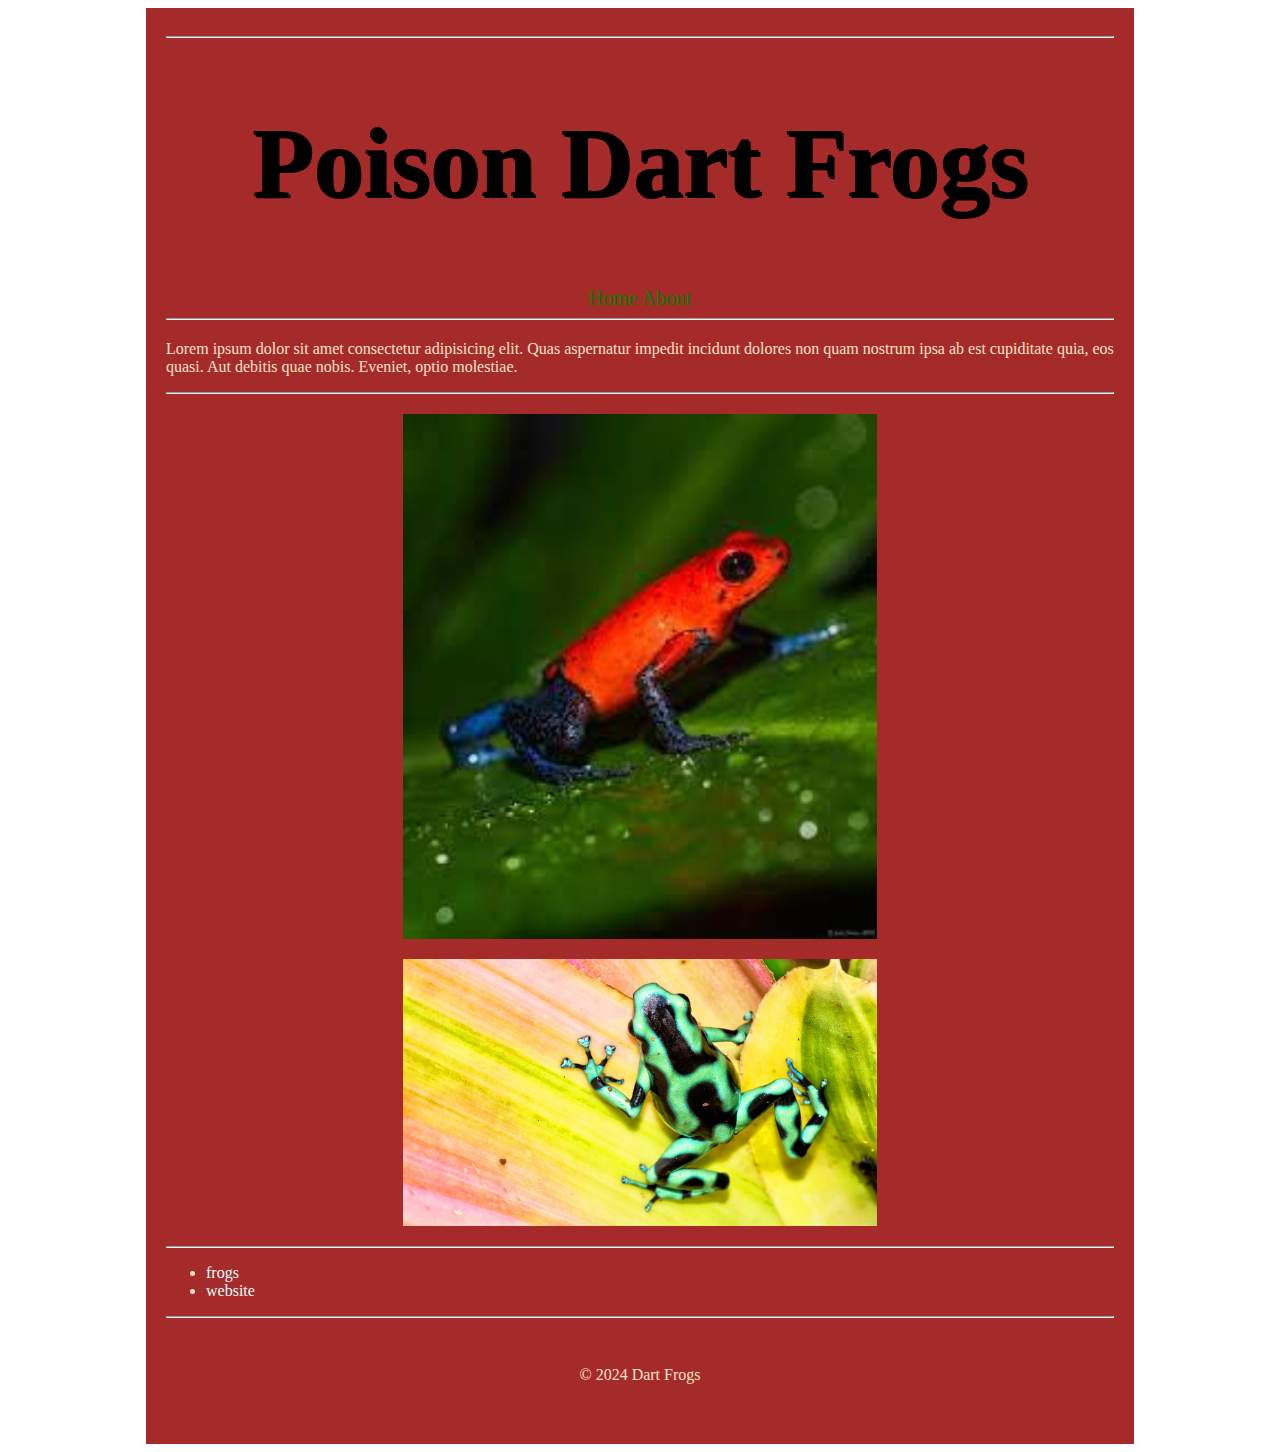
==== html5_intro_css/index.html @ 63d24f1c "ASp" ====
<!DOCTYPE html>
<html lang="en">
<head>
    <meta charset="UTF-8">
    <meta name="viewport" content="width=device-width, initial-scale=1.0">
    <title>Toxic Frogs</title>
    <link rel="stylesheet" href="css/styles.css">
</head>

<body>
    
</body>

<div id="container">
<header>
    <hr>
    <h1>Poison Dart Frogs</h1>
</header>
<nav>
<a href="index.html">Home</a>
<a href="about.html">About</a>
</nav>
<hr>
<main>
    <h2></h2>
<p>Lorem ipsum dolor sit amet consectetur adipisicing elit. Quas aspernatur impedit incidunt dolores non quam nostrum ipsa ab est cupiditate quia, eos quasi. Aut debitis quae nobis. Eveniet, optio molestiae.</p> 
<hr>
<img src="images/download (4).jpeg" alt="jpeg4">
<img src="images/AdobeStock_422760917_447274_reduced.jpg" alt="frogg">
  <hr>
    <ul>
        <li><a href="https://en.wikipedia.org/wiki/Poison_dart_frog" target="_blank">frogs</a></li>
        <li><a href="https://kids.nationalgeographic.com/animals/amphibians/facts/poison-dart-frog" target="_blank">website</a>
    </ul>
</main>
<hr>
<footer> &copy; 2024 Dart Frogs</footer>
</div> 

</html>
---- html5_intro_css/css/styles.css ----
body {
    color: bisque;
}

#container {
    background-color: brown;
    padding: 20px;
    width: 75%;
    margin: 0% auto;
    border: 4px solid color
}

header h1 {
    text-align: center;
    font-size: 100px;
    color: cornflowerblue;
    text-shadow: 2px 2px; color: black;
}

nav{
    text-align: center;
}

nav a {
    color: green;
    font-size: 20px;
    font-weight: bold
    margin:0 10px;

}

nav a:hover {
color: black;
text-decoration: none;

}


main img {
    display: block;
    width: 50%;
    margin: 20px auto;
}

a{
    color: azure;
    text-decoration: none;
}

footer {
padding: 40px;
text-align: center;

}

h2 {
    text-align: center;
}
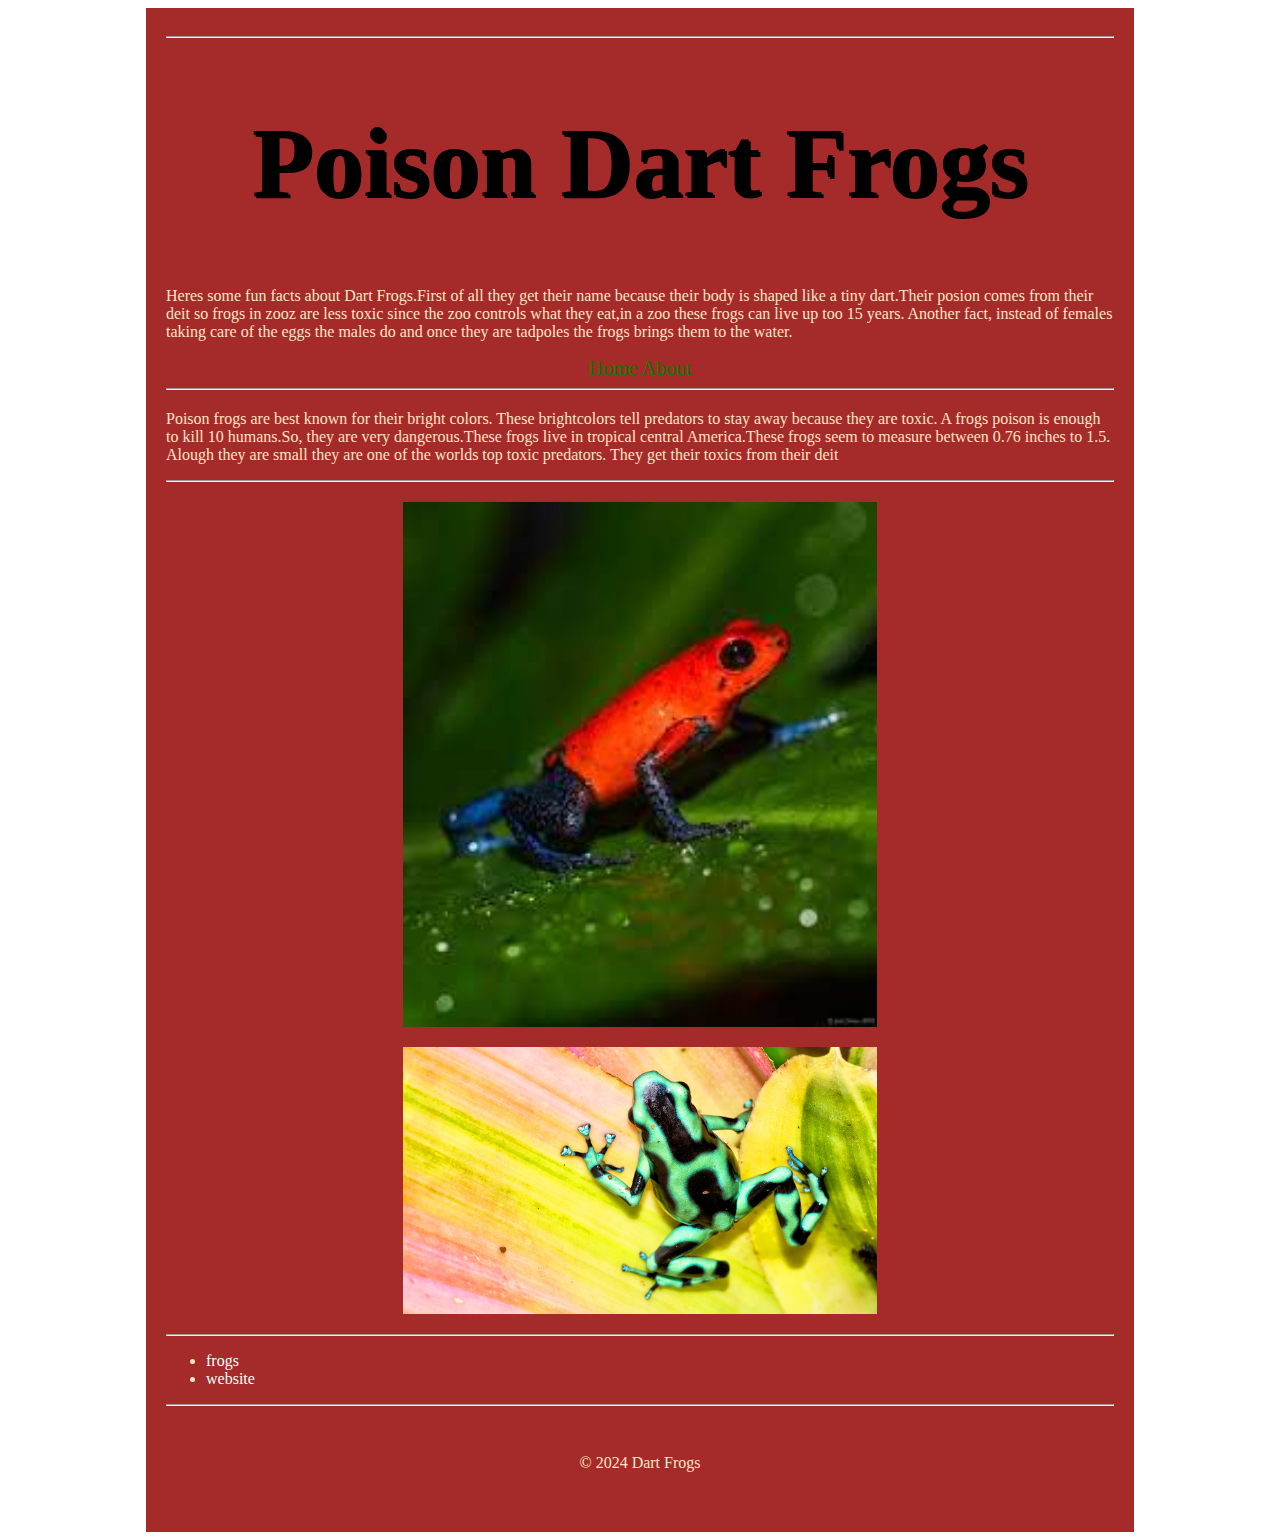
==== commit 000882f4: "o" ====
--- a/html5_intro_css/index.html
+++ b/html5_intro_css/index.html
@@ -16,6 +16,7 @@
     <hr>
     <h1>Poison Dart Frogs</h1>
 </header>
+<p><p>Heres some fun facts about Dart Frogs.First of all they get their name because their body is shaped like a tiny dart.Their posion comes from their deit so frogs in zooz are less toxic since the zoo controls what they eat,in a zoo these frogs can live up too 15 years. Another fact, instead of females taking care of the eggs the males do and once they are tadpoles the frogs brings them to the water.</p>
 <nav>
 <a href="index.html">Home</a>
 <a href="about.html">About</a>
@@ -23,7 +24,7 @@
 <hr>
 <main>
     <h2></h2>
-<p>Lorem ipsum dolor sit amet consectetur adipisicing elit. Quas aspernatur impedit incidunt dolores non quam nostrum ipsa ab est cupiditate quia, eos quasi. Aut debitis quae nobis. Eveniet, optio molestiae.</p> 
+<p>Poison frogs are best known for their bright colors. These brightcolors tell predators to stay away because they are toxic. A frogs poison is enough to kill 10 humans.So, they are very dangerous.These frogs live in  tropical central America.These frogs seem to measure between 0.76 inches to 1.5. Alough they are small they are one of the worlds top toxic predators. They get their toxics from their deit</p> 
 <hr>
 <img src="images/download (4).jpeg" alt="jpeg4">
 <img src="images/AdobeStock_422760917_447274_reduced.jpg" alt="frogg">
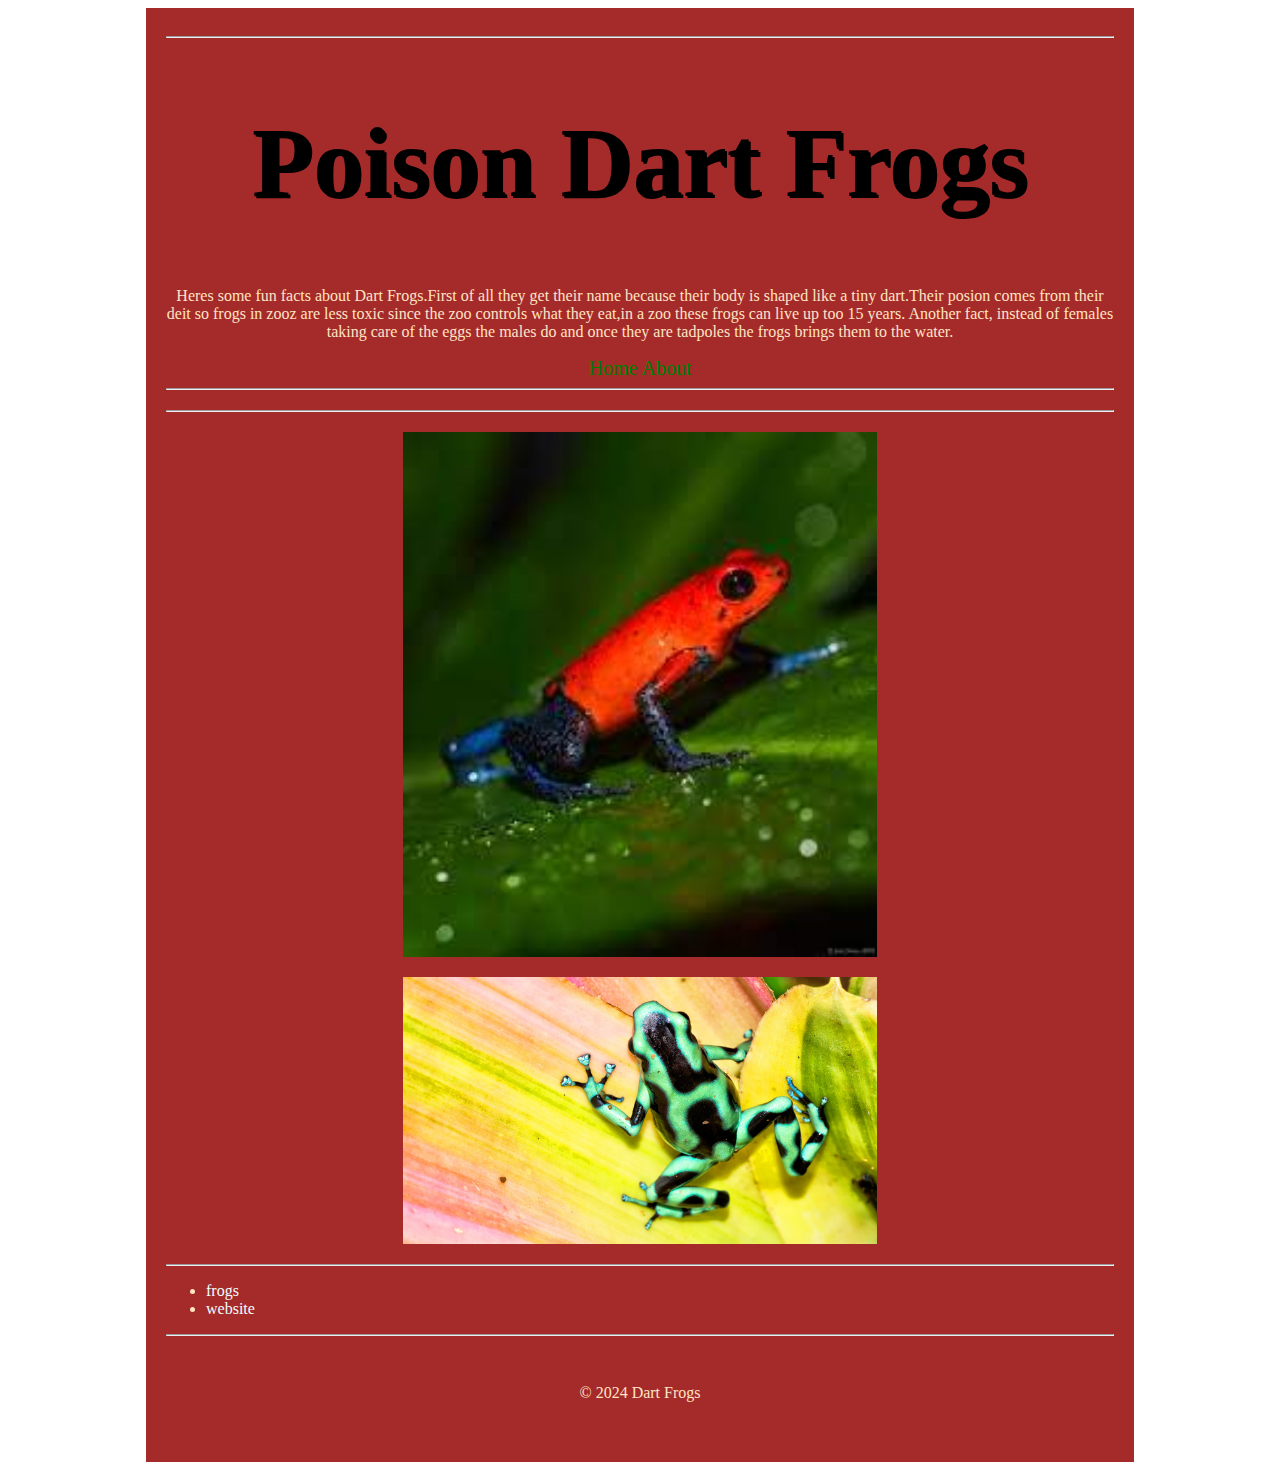
==== commit dbe227de: "uh" ====
--- a/html5_intro_css/index.html
+++ b/html5_intro_css/index.html
@@ -16,15 +16,17 @@
     <hr>
     <h1>Poison Dart Frogs</h1>
 </header>
-<p><p>Heres some fun facts about Dart Frogs.First of all they get their name because their body is shaped like a tiny dart.Their posion comes from their deit so frogs in zooz are less toxic since the zoo controls what they eat,in a zoo these frogs can live up too 15 years. Another fact, instead of females taking care of the eggs the males do and once they are tadpoles the frogs brings them to the water.</p>
 <nav>
+    <main>
+    
+<p>Heres some fun facts about Dart Frogs.First of all they get their name because their body is shaped like a tiny dart.Their posion comes from their deit so frogs in zooz are less toxic since the zoo controls what they eat,in a zoo these frogs can live up too 15 years. Another fact, instead of females taking care of the eggs the males do and once they are tadpoles the frogs brings them to the water.</p>
+    </main>
 <a href="index.html">Home</a>
 <a href="about.html">About</a>
 </nav>
 <hr>
 <main>
-    <h2></h2>
-<p>Poison frogs are best known for their bright colors. These brightcolors tell predators to stay away because they are toxic. A frogs poison is enough to kill 10 humans.So, they are very dangerous.These frogs live in  tropical central America.These frogs seem to measure between 0.76 inches to 1.5. Alough they are small they are one of the worlds top toxic predators. They get their toxics from their deit</p> 
+    <h2></h2> 
 <hr>
 <img src="images/download (4).jpeg" alt="jpeg4">
 <img src="images/AdobeStock_422760917_447274_reduced.jpg" alt="frogg">
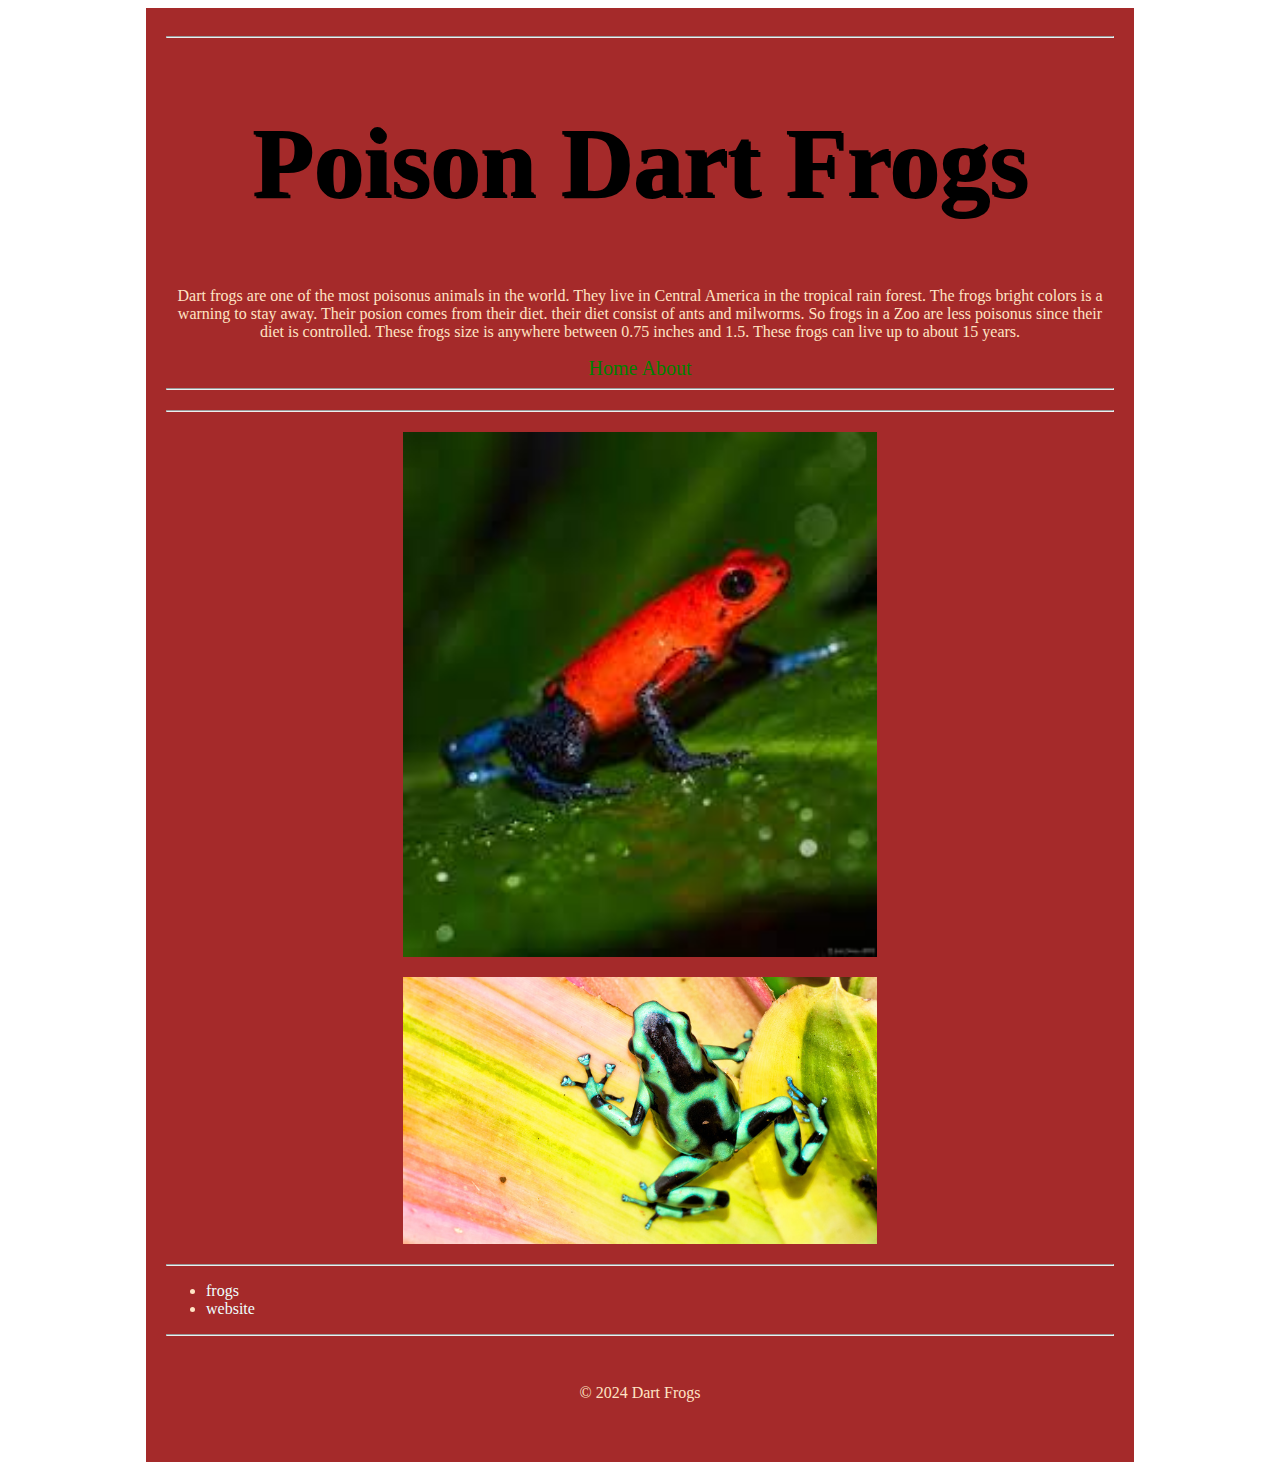
==== commit 8a06ad49: "help" ====
--- a/html5_intro_css/index.html
+++ b/html5_intro_css/index.html
@@ -19,7 +19,7 @@
 <nav>
     <main>
     
-<p>Heres some fun facts about Dart Frogs.First of all they get their name because their body is shaped like a tiny dart.Their posion comes from their deit so frogs in zooz are less toxic since the zoo controls what they eat,in a zoo these frogs can live up too 15 years. Another fact, instead of females taking care of the eggs the males do and once they are tadpoles the frogs brings them to the water.</p>
+<p>Dart frogs are one of the most poisonus animals in the world. They live in Central America in the tropical rain forest. The frogs bright colors is a warning to stay away. Their posion comes from their diet. their diet consist of ants and milworms. So frogs in a Zoo are less poisonus since their diet is controlled. These frogs size is anywhere between 0.75 inches and 1.5. These frogs can live up to about 15 years.</p>
     </main>
 <a href="index.html">Home</a>
 <a href="about.html">About</a>
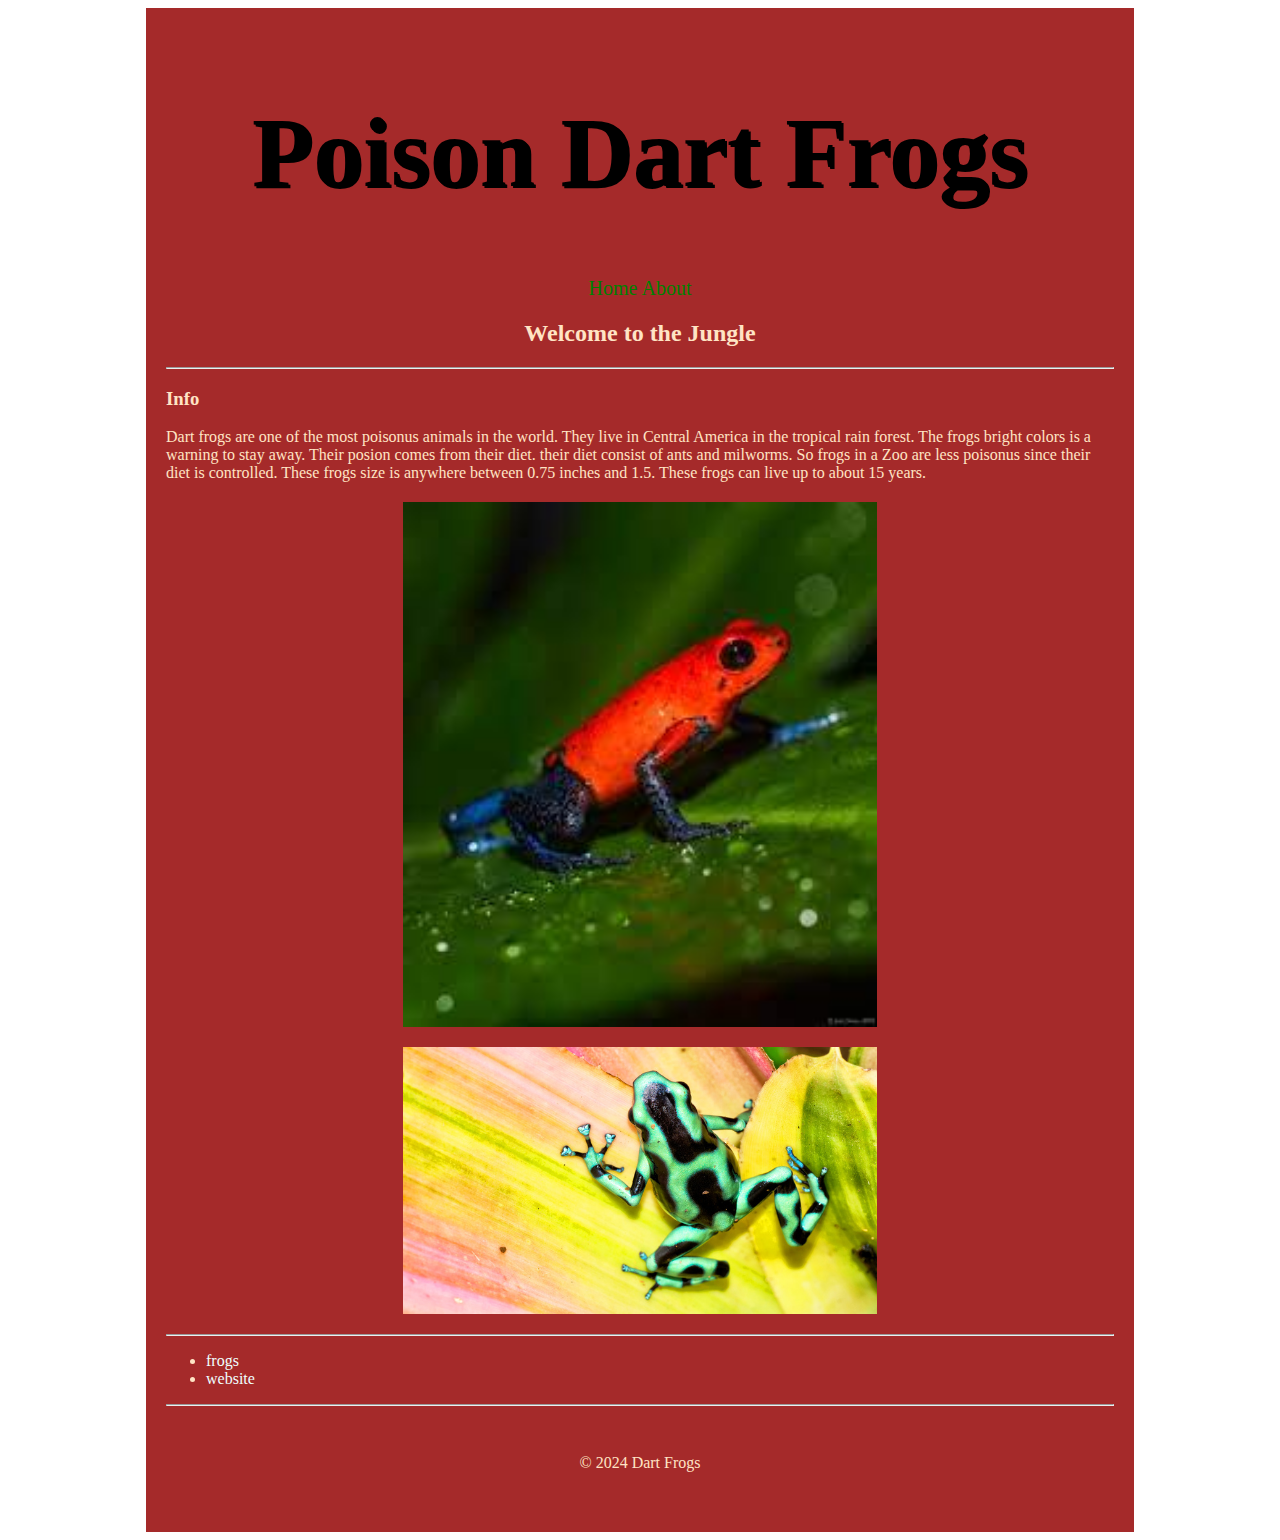
==== commit a761c0ff: "AAAG" ====
--- a/html5_intro_css/index.html
+++ b/html5_intro_css/index.html
@@ -13,21 +13,17 @@
 
 <div id="container">
 <header>
-    <hr>
     <h1>Poison Dart Frogs</h1>
 </header>
 <nav>
-    <main>
-    
-<p>Dart frogs are one of the most poisonus animals in the world. They live in Central America in the tropical rain forest. The frogs bright colors is a warning to stay away. Their posion comes from their diet. their diet consist of ants and milworms. So frogs in a Zoo are less poisonus since their diet is controlled. These frogs size is anywhere between 0.75 inches and 1.5. These frogs can live up to about 15 years.</p>
-    </main>
 <a href="index.html">Home</a>
 <a href="about.html">About</a>
 </nav>
+<main>
+    <h2>Welcome to the Jungle</h2> 
 <hr>
-<main>
-    <h2></h2> 
-<hr>
+<h3>Info</h3>
+<p>Dart frogs are one of the most poisonus animals in the world. They live in Central America in the tropical rain forest. The frogs bright colors is a warning to stay away. Their posion comes from their diet. their diet consist of ants and milworms. So frogs in a Zoo are less poisonus since their diet is controlled. These frogs size is anywhere between 0.75 inches and 1.5. These frogs can live up to about 15 years.</p>
 <img src="images/download (4).jpeg" alt="jpeg4">
 <img src="images/AdobeStock_422760917_447274_reduced.jpg" alt="frogg">
   <hr>
